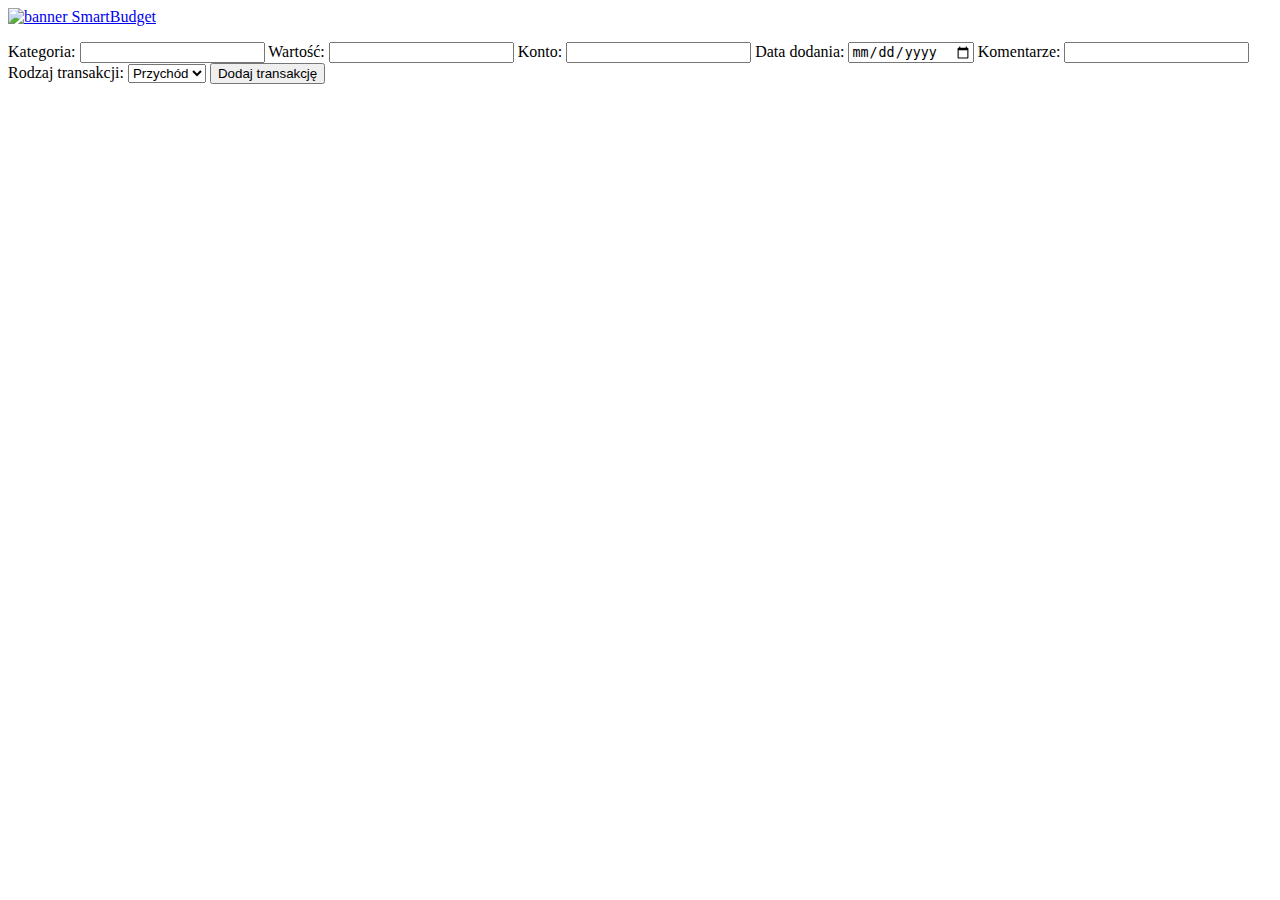
==== src/main/resources/static/addTransaction.html @ 80c4c23d "Adds form to add transaction" ====
<!DOCTYPE html>
<html lang="pl">
<head>
    <meta charset="UTF-8">
    <title>Dodaj Transakcję</title>
    <link rel="stylesheet" href="/css/style.css">
</head>
<body>
<a href="/index.html">
    <div class="banner">
        <img src="images/banner.png" alt="banner SmartBudget">
    </div>
</a>
<p> </p>
<div class="form-container">
    <form id="addTransactionForm">
        <label for="category">Kategoria:</label>
        <input type="text" id="category" name="category" required>

        <label for="value">Wartość:</label>
        <input type="number" id="value" name="value" required>

        <label for="account">Konto:</label>
        <input type="text" id="account" name="account" required>

        <label for="dateAdded">Data dodania:</label>
        <input type="date" id="dateAdded" name="dateAdded" required>

        <label for="comments">Komentarze:</label>
        <input type="text" id="comments" name="comments">

        <label for="typeOfTransaction">Rodzaj transakcji:</label>
        <select id="typeOfTransaction" name="typeOfTransaction" required>
            <option value="income">Przychód</option>
            <option value="expense">Wydatek</option>
        </select>

        <button type="button" onclick="addTransaction()">Dodaj transakcję</button>
    </form>
</div>

<script src="/js/app.js"></script>
</body>
</html>
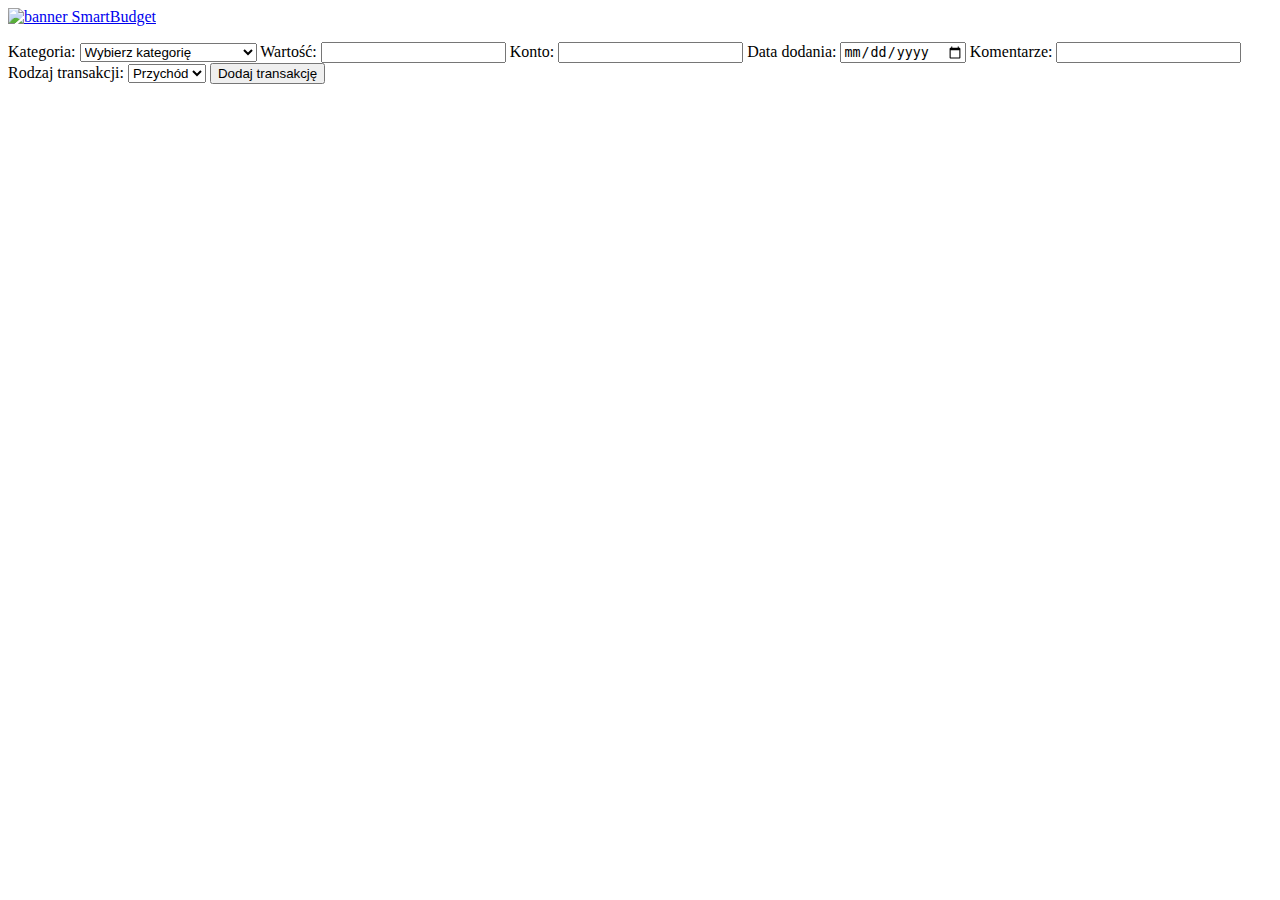
==== commit 8322d612: "Adds Filter by Month and Year" ====
--- a/src/main/resources/static/addTransaction.html
+++ b/src/main/resources/static/addTransaction.html
@@ -15,7 +15,20 @@
 <div class="form-container">
     <form id="addTransactionForm">
         <label for="category">Kategoria:</label>
-        <input type="text" id="category" name="category" required>
+        <select id="category" name="category" required>
+            <option value="" disabled selected>Wybierz kategorię</option>
+            <option value="zakupy spozywcze">Zakupy spożywcze</option>
+            <option value="jedzenie na miescie">Jedzenie na mieście</option>
+            <option value="ubrania">Ubrania</option>
+            <option value="higiena osobista i artykuły">Higiena osobista i artykuły</option>
+            <option value="do oddania">Do oddania</option>
+            <option value="mieszkanie">Mieszkanie</option>
+            <option value="rozrywka">Rozrywka</option>
+            <option value="wypłata">Wypłata</option>
+            <option value="dochod dodatkowy">Dochód dodatkowy</option>
+            <option value="transport">Transport</option>
+            <option value="inne">Inne</option>
+        </select>
 
         <label for="value">Wartość:</label>
         <input type="number" id="value" name="value" required>
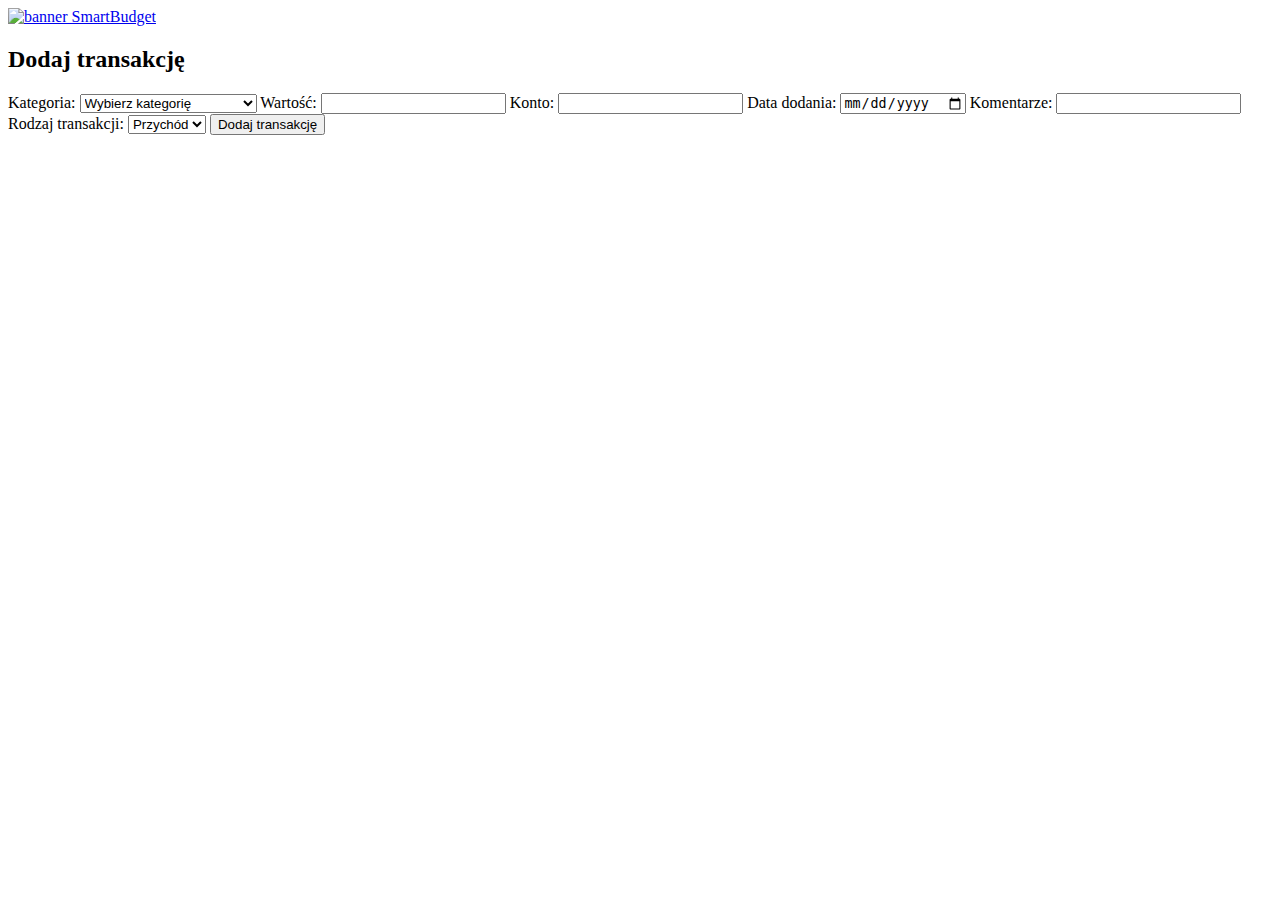
==== commit aa83a3bf: "Improves frontend, adds dash" ====
--- a/src/main/resources/static/addTransaction.html
+++ b/src/main/resources/static/addTransaction.html
@@ -13,6 +13,7 @@
 </a>
 <p> </p>
 <div class="form-container">
+    <h2>Dodaj transakcję</h2>
     <form id="addTransactionForm">
         <label for="category">Kategoria:</label>
         <select id="category" name="category" required>
